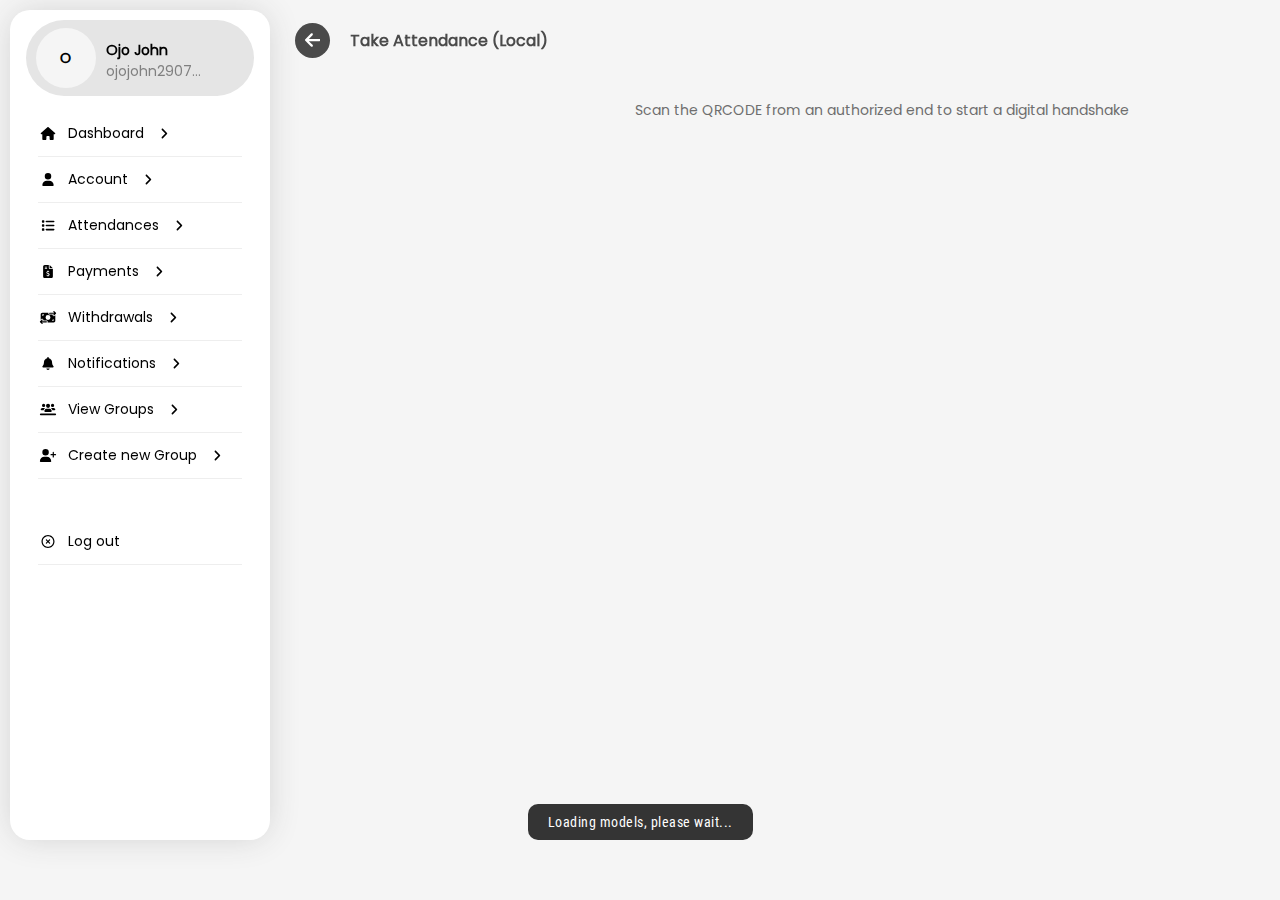
==== assets/static/takeattendance.html @ 8c1d1799 "Initial commit" ====
<!DOCTYPE html>
<html lang="en">
<head>
    <meta charset="UTF-8">
    <meta http-equiv="X-UA-Compatible" content="IE=edge">
    <meta name="viewport" content="width=device-width, initial-scale=1.0">

    <!-- {% load static %} -->
    <link rel="stylesheet" href="../static/locals/general/css/utils.css">
    <!-- <script src="https://cdn.jsdelivr.net/npm/axios/dist/axios.min.js"></script> -->
    <script src="../static/locals/general/script/jquery.js"></script>
    
    <link rel="stylesheet" href="../static/locals/takeattendance/css/style.css">
    
</head>
<body>
    <div class="popalertBox">
        <style>
            .popalertBox{
                position: fixed;
                width: 100vw;
                bottom: 60px;
                display: none;
                z-index: 220;
            }
            .popalertBox .mypop{
                width: max-content;
                max-width: 90%;
                margin: 0px auto;
                padding: 10px 20px;
                border-radius: 10px;
                background-color: #343434;
                transition: opacity 0.3s ease-in;
                color: white;
                font-weight: normal;
                font-family: 'Roboto Condensed', sans-serif;
                font-size: 14px;
                letter-spacing: 0.5px;
                opacity:1;
            }
        </style>
        <div class="mypop"></div>
        <script>
            function popAlert(text, live_on){
                $(".popalertBox").css('display', 'block');
                $(".popalertBox .mypop").css('opacity', '1').html(text);
                if (typeof(popSuper) != 'undefined'){
                    clearTimeout(popSuper)
                }
               

                if (!live_on){
                    
                    popSuper = setTimeout(() => {
                        $(".popalertBox .mypop").css('opacity', '0');
                        setTimeout(() => {
                            $(".popalertBox").css('display', 'none');
                        }, 400);
                    }, 2000);
                }else{
                    let obj = {
                        kill:()=>{
                            $(".popalertBox .mypop").css('opacity', '0');
                            $(".popalertBox").css('display', 'none');
                        },
                        text:(text)=>{
                            $(".popalertBox .mypop").css('opacity', '1').html(text);
                        }
                    }
                    return obj
                }
            }
        </script>
    </div>

    <script>
        EMPIRICAL = {}
        function requestHandle(packet){
            // packet = {
            //     url:"/user/create",
            //     data:{},
            //     callback:()=>{},
            // }
            axios({
                method: 'POST',
                url: window.location.origin + packet.url,
                headers: {
                    'Cache-Control': 'no-cache',
                    'Pragma': 'no-cache',
                    "X-CSRFToken" : $("input[name='csrfmiddlewaretoken']").val()
                },
                data: packet.data
            }).then(response => {
                packet.callback(response.data)                
            }).catch(error => {
                console.log(error);
                packet.callback({
                    passed:false,
                    Message:error.message
                })
            })  
        }
    </script>

    <div class="alertsuper" id="alertsuper" style="display: none;">
        <div class="alertbox">
            <div class="head">head</div>
            <div class="text">Text</div>
            <div class="but-hold">
                <div class="actions negative" >Cancel</div>
                <div class="actions positive">Proceed</div>
            </div>
        </div>
        <style>
            .alertsuper{
                position: fixed;
                top: 0px;
                left: 0px;
                z-index: 10;
                width: 100%;
                height: 100vh;                   
                display: flex;
                flex-direction: column;
                justify-content: center;
                backdrop-filter: blur(10px) 
            }

            .alertbox{      
                position: relative;
                top: -5%;              
                width: 80%;
                padding: 10px;
                margin: 0px auto;
                max-height: 70vh;
                overflow-y: scroll;
                max-width: 300px;
                border-radius: 10px;
                box-shadow: 0px 0px 36px -12px grey;
                background-color: #f5f5f5e8;
                backdrop-filter: blur(10px);
            }
            .alertbox .head{
                font-weight: bold;
                text-align: center;
                padding: 10px 0px;
                border-bottom: 1px solid grey;
            }    
            .alertbox .text{
                padding: 20px 10px;
                font-size: 15px;
            }
            .alertbox .but-hold{
                display: flex;
                justify-content: space-around;
            }
            .alertbox .but-hold > :nth-child(n){
                padding: 10px;
                cursor: pointer;
                font-size: 13px;
                font-weight: bold;
                background-color: #f5f5f542;
                border-radius: 10px;
            }
        </style>
        <script>
            function confirmChoice(data){
                // data = {
                    //     head:"Headtect",
                    //     text:text,
                    //     postiveCallback:func,
                    //     negativeCallback:func
                // }
                
                $("#alertsuper").css({"display":'flex'});
                $("#alertsuper .head").text(data.head);
                $("#alertsuper .text").html(data.text);
                
                $("#alertsuper .actions").unbind("click");
                $("#alertsuper .positive").click(() => {
                    $("#alertsuper").css({"display":'none'});
                    data.positiveCallback()
                });
                $("#alertsuper .negative").click(function(){
                    $("#alertsuper").css({"display":'none'});
                    data.negativeCallback();                    
                });
            }
        </script>
    </div>  

    <div class="profileEdit-super dataCollect"   id="dataCollect" style="display: none;">
        <div class="profileEdit">
            <div class="head">Edit Profile</div>
            <div class="head-text">Lorem ipsum dolor sit amet consectetur adipisicing elit. Aperiam, facilis! Minima rerum placeat amet eius at temporibus obcaecati porro deserunt!</div>

            <div class="entries-hold">
                <div class="entries">
                    <div class="">Password</div>
                    <input type="text" value="" placeholder="Enter New Password">
                </div>
            </div>
           
            
            <div class="action">
                <div class="cancel">Cancel</div>
                <div class="proceed">Proceed</div>
            </div>
        </div>
        <style>
            .dataCollect.profileEdit-super{
                position: fixed;
                top: 0px;
                left: 0px;
                z-index: 5;
                width: 100%;
                height: 100vh;    
                padding: 20px 0;  
                overflow-y: scroll;             
                display: flex;
                justify-content: center;
                flex-direction: column;
                backdrop-filter: blur(10px);
            }
            .dataCollect .profileEdit{
                position: relative;
                margin: 20px 0;
                align-self: center;
                width: 80%;
                padding: 15px;
                margin: 0px auto;
                max-width: 300px;
                border-radius: 10px;
                box-shadow: 0px 0px 36px -12px grey;
                background-color: #f5f5f5;
            }
            .dataCollect .entries{
                margin: 10px 0;
            }
            .profileEdit > .head{
                padding-bottom: 5px;
                border-bottom: 1px dashed grey;
            }
            .profileEdit >.head-text{
                padding: 10px 0;
                font-size: 14px;
                color: grey;
            }

            .profileEdit .head{
                text-align: center;
                font-weight: bold;
            }
            .profileEdit .entries-hold{
                padding: 5px 0;
                margin: 10px 0;
                font-size: 14px;
            }
            .profileEdit .entries-hold textarea{
                width: 100%;
                height: 120px;
                padding: 10px;
                border: none;
                outline: none;
                border-radius: 5px;

            }
            

            .profileEdit .entries-hold .head{
                text-align: left;
                padding: 5px 0;
            }
            .entries-hold input{
                border: none;
                border-radius: 6px;
                background-color: white;
                outline: none;
                padding: 10px;
                width: 100%;
            }
            .entries-hold.last{
                border-top: 1px dashed grey;
                padding-top: 20px;
            }
            .profileEdit .action{
                width: calc(100% - 10px);
                margin: 5px 0;
                color: white;
                cursor: pointer;
                display: flex;
                justify-content: flex-end;
            }
            .profileEdit .action div.cancel{
                background-color: whitesmoke;
                color: black;
            }


            .profileEdit .action > :nth-child(n){
                cursor: pointer;
                padding: 5px;
                font-size: 14px;
                color: black;
                font-weight: bold;
                margin-top: 15px;
                width: 30%;
                text-align: center;
                border-radius: 4px;
            }

        </style>    
        <script>
            function dataCollect(data){
                // data = { 
                //         entryset:[
                //             {name:"Email", required:true, keyname:"email", 'placeholder':"the placeholder"},
                //             {name:"Name", required:false, keyname:"name"},
                //         ],
                //         positiveCallback:()=>{},
                //         negativeCallback:()=>{},
                //         head:"The head",
                //         headtext:"The freaking text that shoulkd be on the head",

                // }
                
                let app_str = '';
                for (let i = 0; i < data.entryset.length; i++) {
                    const entry = data.entryset[i];
                    let req = entry.required ? "required" : "non"
                    app_str += `<div class="entries" key="${entry.keyname}" class="${i}" reqstat="${req}">
                                    <div class="keyname">${entry.name}</div>
                                    <input type="${entry.type}" value="" placeholder="${entry.placeholder?entry.placeholder:"Enter value here"}">
                                </div>`;
                }

                $("#dataCollect .entries-hold").html(app_str);
                $("#dataCollect").css({display:"flex"});
                $("#dataCollect .profileEdit > .head").html(data.head);

                if (data.headtext){
                    $("#dataCollect .profileEdit > .head-text").html(data.headtext).css("display", "block");
                }else{
                    $("#dataCollect .profileEdit > .head-text").text("").css("display", "none");
                }
                $("#dataCollect .action > div").unbind("click");
                $("#dataCollect .proceed").click(() => {
                    let isnotin = false;
                    let isnotin_name = '';
                    let retData = {}
                    $("#dataCollect .entries").each(function(){
                        let rqd_val = $(this).find("input").val();

                        if ($(this).attr("reqstat") == 'required'){
                            if (!isnotin){
                                isnotin = rqd_val == "";
                                isnotin_name =  $(this).find(".keyname").text()
                            }                            
                        }
                        retData[$(this).attr("key")] = rqd_val
                        
                    });
                    if (isnotin){
                        popAlert(isnotin_name + " is required!");
                        return
                    }
                    $("#dataCollect").css({display:"none"});
                    data.positiveCallback(retData);
                });
                $("#dataCollect .cancel").click(function(){
                    $("#dataCollect").css({display:"none"});
                    data.negativeCallback();
                })                

            }
        </script>
    </div>

    <section class="inner flex main-content">
        <section class="subhold">
            <!-- Head Nav -->
            <div class="top-nav">
                <div class="arrow c-vert" id="page-back-button">
                    <svg xmlns="http://www.w3.org/2000/svg" viewBox="0 0 448 512"><!--! Font Awesome Pro 6.2.1 by @fontawesome - https://fontawesome.com License - https://fontawesome.com/license (Commercial License) Copyright 2022 Fonticons, Inc. --><path d="M9.4 233.4c-12.5 12.5-12.5 32.8 0 45.3l160 160c12.5 12.5 32.8 12.5 45.3 0s12.5-32.8 0-45.3L109.2 288 416 288c17.7 0 32-14.3 32-32s-14.3-32-32-32l-306.7 0L214.6 118.6c12.5-12.5 12.5-32.8 0-45.3s-32.8-12.5-45.3 0l-160 160z"/></svg>
                </div>
                <span class="c-vert">
                    Take Attendance (Local)                    
                </span>      
                <script>$("#page-back-button").click(()=>{history.back()})</script>
            </div>
            <!-- Content -->
            <section class="content-area">
                <section class="reactport" id="TakeAttendance" for="TakeAttendance">
                    <span style="font-size: 12px; color: grey; padding: 20px;">Loading models, please wait...</span>
                    
                </section>
                <style>
                    body{
                        background-color: whitesmoke;
                        box-sizing: border-box;
                    }
                    .headtexthold{
                        width:70%;
                        margin: 20px auto;
                        color: #6e6e6e;
                        text-align: right;
                        font-size: 14px;
                    }
                    .face-filmer-wrap{
                        position: relative;
                        width: 100%;
                        opacity: 1;
                        transition: all 0.6s ease;
                    }
                    .face-filmer{
                        display: flex;
                        margin: 0px auto;
                        border: 2px dashed grey;
                    }
                    .face-filmer-wrap .video-hold{
                        width: 100%;
                        height: max-content;
                        position: relative;
                        margin: 0px auto;
                    }
                    .face-filmer-wrap .video-hold.face{
                        width:max-content;
                    }
                    .face-filmer-wrap .video-hold.face .face-filmer{
                        position: absolute;
                    }
                    .face-filmer-wrap .video-hold.face .circle{
                        position: relative;
                    }
        
        
        
        
                    .face-filmer-wrap .video-hold #reader{
                        margin: 0px auto;
                    }
                    .face-filmer-wrap .video-hold .qrshower{
                        margin: 0px auto;
                    }
        
                    .face-filmer-wrap .video-hold .scanner{
                        width: 100%;
                        height: 10%;
                        background-image: linear-gradient(to bottom, rgba(255, 255, 255, 0),  rgba(0, 0, 0, 0.486),rgb(0, 0, 0), rgba(0, 0, 0, 0.514), rgba(255, 255, 255, 0));
                        position: absolute;
                        top: 0;
                        animation-iteration-count: infinite;
                        animation-timing-function: ease-in-out;
                        animation-direction: alternate;
                        animation-duration: 1s;
                        animation-name: slidescanner;
                        display: none;
                    }
                    .face-filmer-wrap .capturehold{
                        display: none;
                        position: absolute;
                        padding: 10px;
                        top: 0px;
                        background-color:whitesmoke;
                        border-radius: 100%;
                        box-shadow: 0px 0px 10px -2px grey;
                        width: 100%;
                        height: 100%;
                    }
                    .face-filmer-wrap .capturehold img{
                        width: 100%;
                        height: 100%;
                        border-radius: 100%;
                        transform: scaleX(-1);
                    }
        
                    .open-new {
                        width: 70%;
                        margin: 20px auto;
                        display: flex;
                        font-size: 14px;
                    }
                    .open-new.for-hold{
                        background-color: #d5d5d5;
                        justify-content: center;
                        border-radius: 4px;
                        padding: 10px;
                        color: #666565;
                        border-right: 2px solid green;
                        border-left: 2px solid green;
                        display: flex;
                    }
                    .open-new.for-hold div{
                        margin-left: 5px;
                        padding: 2px 10px;
                    }
                    .open-new .text{
                        width: 100%;
                    }
        
                    .open-new span.mark-new{
                        padding: 5px 10px;
                        background-color: gainsboro;
                        text-align: center;
                        border-radius: 5px;
                        font-size: 13px;
                        color: black;
                        width: 100%;
                        display: block;
                        margin-left: 5px;
                    }
        
                    
                    .circle{
                        position: absolute;
                        top: -4px;
                        left: -4px;
                        margin: 0px auto;
                        height: calc(100% + 8px);
                        display: none;
                        width: calc(100% + 8px);
                        background-color: rgba(255, 0, 0, 0);
                        animation-iteration-count: infinite;
                        animation-timing-function: ease-out;
                        animation-direction: alternate;
                        animation-duration: 4s;
                    }
                    .controller{
                        margin: 30px 0;
                        justify-content: center;
                        display: flex;
                        width: 100%;
                    }
                    .controller #snap{
                        padding: 12px;
                        background-color: #707070;
                        border-radius: 8px;
                        outline: none;
                        width: 70%;
                        border: none;
                        color: white;
                        font-weight: bold;
                    }
                    .controller2{
                        margin: 30px auto;
                        width: max-content;
                        width: 70%;
                        justify-content: space-between;
                        display: flex;
                    }
                    .controller2 .action2{
                        padding: 12px;
                        background-color: #707070;
                        font-weight: bold;
                        outline: none;
                        cursor: pointer;
                        border: none;
                        border-radius: 8px;
                        color: white;
                        transition: all 0.3s ease;
                    }
        
                    .controller2 #cancel2{
                        width: 48%;
                        padding: 0px;
                        overflow: hidden;
                        background-color: grey;
                    }
                    .controller2 #snap2{
                        width: 48%;
                    }
                    @keyframes rotatecircle {
                        0% {transform: rotate(0deg);}
                        25% {transform: rotate(10deg);}
                        75% {transform: rotate(120deg);}
                        100% {transform: rotate(80deg);}
                    }
                    @keyframes slidescanner {
                        0% {top: 0;}
                        100% {top: 90%;}
                    }
        
                    /* =====WAVE===== */
                    .load-overlay{
                        position: absolute;
                        top: 0;
                        height: 100%;
                        margin: 0px auto;
                        width: 100%;
                        display: flex;
                        justify-content: center;
                        flex-direction: column;
                        border-radius: 100%;
                        background-color: #00000085;
                        backdrop-filter: blur(2px);
                    }
                    .wave-hold {
                        height: 50px;
                        display: flex;
                        justify-content: center;
                        align-items: center;
                        width: 100%;
                    }
        
                    .wave {
                        width: 3px;
                        height: 50%;
                        background-color: white;
                        margin: 5px;
                        animation: wave 0.6s linear infinite;
                        border-radius: 20px;
                    }
                    .wave:nth-child(2) {
                    animation-delay: 0.1s;
                    }
                    .wave:nth-child(3) {
                    animation-delay: 0.2s;
                    }
                    .wave:nth-child(4) {
                    animation-delay: 0.3s;
                    }
                    .wave:nth-child(5) {
                    animation-delay: 0.4s;
                    }
                    .wave:nth-child(6) {
                    animation-delay: 0.5s;
                    }
                    .wave:nth-child(7) {
                    animation-delay: 0.6s;
                    }
                    .wave:nth-child(8) {
                    animation-delay: 0.7s;
                    }
                    .wave:nth-child(9) {
                    animation-delay: 0.8s;
                    }
                    .wave:nth-child(10) {
                    animation-delay: 0.9s;
                    }
        
                    @keyframes wave {
                        0% {
                            transform: scale(0);
                        }
                        50% {
                            transform: scale(1);
                        }
                        100% {
                            transform: scale(0);
                        }
                    }
                </style>
            </section>
            
        </section>
    </section>
    <section class="nav-tab c-vert">
        <div class="super-hold">
            <div class="cancel">
                <svg style="height: 15px;" xmlns="http://www.w3.org/2000/svg" viewBox="0 0 320 512"><!--! Font Awesome Pro 6.3.0 by @fontawesome - https://fontawesome.com License - https://fontawesome.com/license (Commercial License) Copyright 2023 Fonticons, Inc. --><path d="M310.6 150.6c12.5-12.5 12.5-32.8 0-45.3s-32.8-12.5-45.3 0L160 210.7 54.6 105.4c-12.5-12.5-32.8-12.5-45.3 0s-12.5 32.8 0 45.3L114.7 256 9.4 361.4c-12.5 12.5-12.5 32.8 0 45.3s32.8 12.5 45.3 0L160 301.3 265.4 406.6c12.5 12.5 32.8 12.5 45.3 0s12.5-32.8 0-45.3L205.3 256 310.6 150.6z"/></svg>                    
            </div>
            <div class="userpack c-vert">
                <!-- <img src="../static/dashboard/img/user.png" alt=""> -->
                <div class="details-hold">
                    <div class="initial-hold c-vert">O</div>
                    <div class="subdet c-vert">
                        <span class="name __to_load c-vert preventOverflow" item="name">Ojo John</span>
                        <span class="mail __to_load preventOverflow" item="email">ojojohn2907@gmail.com</span>
                    </div>
                </div>
            </div>

            <div class="nav-itempack">
                <div class="nav-item" redir="/dashboard">
                    <span class="svghold c-vert">
                        <svg xmlns="http://www.w3.org/2000/svg" height="1em" viewBox="0 0 576 512"><!--! Font Awesome Free 6.4.2 by @fontawesome - https://fontawesome.com License - https://fontawesome.com/license (Commercial License) Copyright 2023 Fonticons, Inc. --><path d="M575.8 255.5c0 18-15 32.1-32 32.1h-32l.7 160.2c0 2.7-.2 5.4-.5 8.1V472c0 22.1-17.9 40-40 40H456c-1.1 0-2.2 0-3.3-.1c-1.4 .1-2.8 .1-4.2 .1H416 392c-22.1 0-40-17.9-40-40V448 384c0-17.7-14.3-32-32-32H256c-17.7 0-32 14.3-32 32v64 24c0 22.1-17.9 40-40 40H160 128.1c-1.5 0-3-.1-4.5-.2c-1.2 .1-2.4 .2-3.6 .2H104c-22.1 0-40-17.9-40-40V360c0-.9 0-1.9 .1-2.8V287.6H32c-18 0-32-14-32-32.1c0-9 3-17 10-24L266.4 8c7-7 15-8 22-8s15 2 21 7L564.8 231.5c8 7 12 15 11 24z"/></svg>                    </span>
                    <span class="ttl">Dashboard</span>
                    <span class="svghold c-vert">
                        <svg  xmlns="http://www.w3.org/2000/svg" viewBox="0 0 256 512"><!--! Font Awesome Pro 6.3.0 by @fontawesome - https://fontawesome.com License - https://fontawesome.com/license (Commercial License) Copyright 2023 Fonticons, Inc. --><path d="M246.6 233.4c12.5 12.5 12.5 32.8 0 45.3l-160 160c-12.5 12.5-32.8 12.5-45.3 0s-12.5-32.8 0-45.3L178.7 256 41.4 118.6c-12.5-12.5-12.5-32.8 0-45.3s32.8-12.5 45.3 0l160 160z"/></svg>
                    </span>
                </div>
                <div class="nav-item" redir="/account">
                    <span class="svghold c-vert">
                        <svg xmlns="http://www.w3.org/2000/svg" height="1em" viewBox="0 0 448 512"><!--! Font Awesome Free 6.4.2 by @fontawesome - https://fontawesome.com License - https://fontawesome.com/license (Commercial License) Copyright 2023 Fonticons, Inc. --><path d="M224 256A128 128 0 1 0 224 0a128 128 0 1 0 0 256zm-45.7 48C79.8 304 0 383.8 0 482.3C0 498.7 13.3 512 29.7 512H418.3c16.4 0 29.7-13.3 29.7-29.7C448 383.8 368.2 304 269.7 304H178.3z"/></svg>
                    </span>
                    <span class="ttl">Account</span>
                    <span class="svghold c-vert">
                        <svg  xmlns="http://www.w3.org/2000/svg" viewBox="0 0 256 512"><!--! Font Awesome Pro 6.3.0 by @fontawesome - https://fontawesome.com License - https://fontawesome.com/license (Commercial License) Copyright 2023 Fonticons, Inc. --><path d="M246.6 233.4c12.5 12.5 12.5 32.8 0 45.3l-160 160c-12.5 12.5-32.8 12.5-45.3 0s-12.5-32.8 0-45.3L178.7 256 41.4 118.6c-12.5-12.5-12.5-32.8 0-45.3s32.8-12.5 45.3 0l160 160z"/></svg>
                    </span>
                </div>
                <div class="nav-item limited" to="member rep" redir="/allattendances">
                    <span class="svghold c-vert">
                        <svg xmlns="http://www.w3.org/2000/svg" viewBox="0 0 512 512"><!--! Font Awesome Pro 6.3.0 by @fontawesome - https://fontawesome.com License - https://fontawesome.com/license (Commercial License) Copyright 2023 Fonticons, Inc. --><path d="M40 48C26.7 48 16 58.7 16 72v48c0 13.3 10.7 24 24 24H88c13.3 0 24-10.7 24-24V72c0-13.3-10.7-24-24-24H40zM192 64c-17.7 0-32 14.3-32 32s14.3 32 32 32H480c17.7 0 32-14.3 32-32s-14.3-32-32-32H192zm0 160c-17.7 0-32 14.3-32 32s14.3 32 32 32H480c17.7 0 32-14.3 32-32s-14.3-32-32-32H192zm0 160c-17.7 0-32 14.3-32 32s14.3 32 32 32H480c17.7 0 32-14.3 32-32s-14.3-32-32-32H192zM16 232v48c0 13.3 10.7 24 24 24H88c13.3 0 24-10.7 24-24V232c0-13.3-10.7-24-24-24H40c-13.3 0-24 10.7-24 24zM40 368c-13.3 0-24 10.7-24 24v48c0 13.3 10.7 24 24 24H88c13.3 0 24-10.7 24-24V392c0-13.3-10.7-24-24-24H40z"/></svg>
                    </span>
                    <span class="ttl">Attendances</span>
                    <span class="svghold c-vert">
                        <svg  xmlns="http://www.w3.org/2000/svg" viewBox="0 0 256 512"><!--! Font Awesome Pro 6.3.0 by @fontawesome - https://fontawesome.com License - https://fontawesome.com/license (Commercial License) Copyright 2023 Fonticons, Inc. --><path d="M246.6 233.4c12.5 12.5 12.5 32.8 0 45.3l-160 160c-12.5 12.5-32.8 12.5-45.3 0s-12.5-32.8 0-45.3L178.7 256 41.4 118.6c-12.5-12.5-12.5-32.8 0-45.3s32.8-12.5 45.3 0l160 160z"/></svg>
                    </span>
                </div>
                <div class="nav-item limited" to="member rep" redir="/allpayments">
                    <span class="svghold c-vert">
                        <svg xmlns="http://www.w3.org/2000/svg" viewBox="0 0 384 512"><!--! Font Awesome Pro 6.3.0 by @fontawesome - https://fontawesome.com License - https://fontawesome.com/license (Commercial License) Copyright 2023 Fonticons, Inc. --><path d="M64 0C28.7 0 0 28.7 0 64V448c0 35.3 28.7 64 64 64H320c35.3 0 64-28.7 64-64V160H256c-17.7 0-32-14.3-32-32V0H64zM256 0V128H384L256 0zM64 80c0-8.8 7.2-16 16-16h64c8.8 0 16 7.2 16 16s-7.2 16-16 16H80c-8.8 0-16-7.2-16-16zm0 64c0-8.8 7.2-16 16-16h64c8.8 0 16 7.2 16 16s-7.2 16-16 16H80c-8.8 0-16-7.2-16-16zm128 72c8.8 0 16 7.2 16 16v17.3c8.5 1.2 16.7 3.1 24.1 5.1c8.5 2.3 13.6 11 11.3 19.6s-11 13.6-19.6 11.3c-11.1-3-22-5.2-32.1-5.3c-8.4-.1-17.4 1.8-23.6 5.5c-5.7 3.4-8.1 7.3-8.1 12.8c0 3.7 1.3 6.5 7.3 10.1c6.9 4.1 16.6 7.1 29.2 10.9l.5 .1 0 0 0 0c11.3 3.4 25.3 7.6 36.3 14.6c12.1 7.6 22.4 19.7 22.7 38.2c.3 19.3-9.6 33.3-22.9 41.6c-7.7 4.8-16.4 7.6-25.1 9.1V440c0 8.8-7.2 16-16 16s-16-7.2-16-16V422.2c-11.2-2.1-21.7-5.7-30.9-8.9l0 0c-2.1-.7-4.2-1.4-6.2-2.1c-8.4-2.8-12.9-11.9-10.1-20.2s11.9-12.9 20.2-10.1c2.5 .8 4.8 1.6 7.1 2.4l0 0 0 0 0 0c13.6 4.6 24.6 8.4 36.3 8.7c9.1 .3 17.9-1.7 23.7-5.3c5.1-3.2 7.9-7.3 7.8-14c-.1-4.6-1.8-7.8-7.7-11.6c-6.8-4.3-16.5-7.4-29-11.2l-1.6-.5 0 0c-11-3.3-24.3-7.3-34.8-13.7c-12-7.2-22.6-18.9-22.7-37.3c-.1-19.4 10.8-32.8 23.8-40.5c7.5-4.4 15.8-7.2 24.1-8.7V232c0-8.8 7.2-16 16-16z"/></svg>
                    </span>
                    <span class="ttl">Payments</span>
                    <span class="svghold c-vert">
                        <svg  xmlns="http://www.w3.org/2000/svg" viewBox="0 0 256 512"><!--! Font Awesome Pro 6.3.0 by @fontawesome - https://fontawesome.com License - https://fontawesome.com/license (Commercial License) Copyright 2023 Fonticons, Inc. --><path d="M246.6 233.4c12.5 12.5 12.5 32.8 0 45.3l-160 160c-12.5 12.5-32.8 12.5-45.3 0s-12.5-32.8 0-45.3L178.7 256 41.4 118.6c-12.5-12.5-12.5-32.8 0-45.3s32.8-12.5 45.3 0l160 160z"/></svg>
                    </span>
                </div>
                <div class="nav-item limited" to="member rep" redir="/withdrawals">
                    <span class="svghold c-vert">
                        <svg xmlns="http://www.w3.org/2000/svg" height="1em" viewBox="0 0 640 512"><!--! Font Awesome Free 6.4.2 by @fontawesome - https://fontawesome.com License - https://fontawesome.com/license (Commercial License) Copyright 2023 Fonticons, Inc. --><path d="M535 41c-9.4-9.4-9.4-24.6 0-33.9s24.6-9.4 33.9 0l64 64c4.5 4.5 7 10.6 7 17s-2.5 12.5-7 17l-64 64c-9.4 9.4-24.6 9.4-33.9 0s-9.4-24.6 0-33.9l23-23L384 112c-13.3 0-24-10.7-24-24s10.7-24 24-24l174.1 0L535 41zM105 377l-23 23L256 400c13.3 0 24 10.7 24 24s-10.7 24-24 24L81.9 448l23 23c9.4 9.4 9.4 24.6 0 33.9s-24.6 9.4-33.9 0L7 441c-4.5-4.5-7-10.6-7-17s2.5-12.5 7-17l64-64c9.4-9.4 24.6-9.4 33.9 0s9.4 24.6 0 33.9zM96 64H337.9c-3.7 7.2-5.9 15.3-5.9 24c0 28.7 23.3 52 52 52l117.4 0c-4 17 .6 35.5 13.8 48.8c20.3 20.3 53.2 20.3 73.5 0L608 169.5V384c0 35.3-28.7 64-64 64H302.1c3.7-7.2 5.9-15.3 5.9-24c0-28.7-23.3-52-52-52l-117.4 0c4-17-.6-35.5-13.8-48.8c-20.3-20.3-53.2-20.3-73.5 0L32 342.5V128c0-35.3 28.7-64 64-64zm64 64H96v64c35.3 0 64-28.7 64-64zM544 320c-35.3 0-64 28.7-64 64h64V320zM320 352a96 96 0 1 0 0-192 96 96 0 1 0 0 192z"/></svg>
                    </span>
                    <span class="ttl">Withdrawals</span>
                    <span class="svghold c-vert">
                        <svg  xmlns="http://www.w3.org/2000/svg" viewBox="0 0 256 512"><!--! Font Awesome Pro 6.3.0 by @fontawesome - https://fontawesome.com License - https://fontawesome.com/license (Commercial License) Copyright 2023 Fonticons, Inc. --><path d="M246.6 233.4c12.5 12.5 12.5 32.8 0 45.3l-160 160c-12.5 12.5-32.8 12.5-45.3 0s-12.5-32.8 0-45.3L178.7 256 41.4 118.6c-12.5-12.5-12.5-32.8 0-45.3s32.8-12.5 45.3 0l160 160z"/></svg>
                    </span>
                </div>
                
                <div class="nav-item" redir="/notifications">
                    <span class="svghold c-vert">
                        <svg xmlns="http://www.w3.org/2000/svg" viewBox="0 0 448 512"><!--! Font Awesome Pro 6.3.0 by @fontawesome - https://fontawesome.com License - https://fontawesome.com/license (Commercial License) Copyright 2023 Fonticons, Inc. --><path d="M224 0c-17.7 0-32 14.3-32 32V51.2C119 66 64 130.6 64 208v18.8c0 47-17.3 92.4-48.5 127.6l-7.4 8.3c-8.4 9.4-10.4 22.9-5.3 34.4S19.4 416 32 416H416c12.6 0 24-7.4 29.2-18.9s3.1-25-5.3-34.4l-7.4-8.3C401.3 319.2 384 273.9 384 226.8V208c0-77.4-55-142-128-156.8V32c0-17.7-14.3-32-32-32zm45.3 493.3c12-12 18.7-28.3 18.7-45.3H224 160c0 17 6.7 33.3 18.7 45.3s28.3 18.7 45.3 18.7s33.3-6.7 45.3-18.7z"/></svg>
                    </span>
                    <span class="ttl">Notifications</span>
                    <span class="svghold c-vert">
                        <svg  xmlns="http://www.w3.org/2000/svg" viewBox="0 0 256 512"><!--! Font Awesome Pro 6.3.0 by @fontawesome - https://fontawesome.com License - https://fontawesome.com/license (Commercial License) Copyright 2023 Fonticons, Inc. --><path d="M246.6 233.4c12.5 12.5 12.5 32.8 0 45.3l-160 160c-12.5 12.5-32.8 12.5-45.3 0s-12.5-32.8 0-45.3L178.7 256 41.4 118.6c-12.5-12.5-12.5-32.8 0-45.3s32.8-12.5 45.3 0l160 160z"/></svg>
                    </span>
                </div>
                <div class="nav-item" redir="/viewgroups">
                    <span class="svghold c-vert">
                        <svg xmlns="http://www.w3.org/2000/svg" viewBox="0 0 640 512"><!--! Font Awesome Pro 6.4.0 by @fontawesome - https://fontawesome.com License - https://fontawesome.com/license (Commercial License) Copyright 2023 Fonticons, Inc. --><path d="M211.2 96a64 64 0 1 0 -128 0 64 64 0 1 0 128 0zM32 256c0 17.7 14.3 32 32 32h85.6c10.1-39.4 38.6-71.5 75.8-86.6c-9.7-6-21.2-9.4-33.4-9.4H96c-35.3 0-64 28.7-64 64zm461.6 32H576c17.7 0 32-14.3 32-32c0-35.3-28.7-64-64-64H448c-11.7 0-22.7 3.1-32.1 8.6c38.1 14.8 67.4 47.3 77.7 87.4zM391.2 226.4c-6.9-1.6-14.2-2.4-21.6-2.4h-96c-8.5 0-16.7 1.1-24.5 3.1c-30.8 8.1-55.6 31.1-66.1 60.9c-3.5 10-5.5 20.8-5.5 32c0 17.7 14.3 32 32 32h224c17.7 0 32-14.3 32-32c0-11.2-1.9-22-5.5-32c-10.8-30.7-36.8-54.2-68.9-61.6zM563.2 96a64 64 0 1 0 -128 0 64 64 0 1 0 128 0zM321.6 192a80 80 0 1 0 0-160 80 80 0 1 0 0 160zM32 416c-17.7 0-32 14.3-32 32s14.3 32 32 32H608c17.7 0 32-14.3 32-32s-14.3-32-32-32H32z"/></svg>
                    </span>
                    <span class="ttl">View Groups</span>
                    <span class="svghold c-vert">
                        <svg  xmlns="http://www.w3.org/2000/svg" viewBox="0 0 256 512"><!--! Font Awesome Pro 6.3.0 by @fontawesome - https://fontawesome.com License - https://fontawesome.com/license (Commercial License) Copyright 2023 Fonticons, Inc. --><path d="M246.6 233.4c12.5 12.5 12.5 32.8 0 45.3l-160 160c-12.5 12.5-32.8 12.5-45.3 0s-12.5-32.8 0-45.3L178.7 256 41.4 118.6c-12.5-12.5-12.5-32.8 0-45.3s32.8-12.5 45.3 0l160 160z"/></svg>
                    </span>
                </div>

                <div class="nav-item" redir="/creategroup">
                    <span class="svghold c-vert">
                        <svg xmlns="http://www.w3.org/2000/svg" viewBox="0 0 640 512"><!--! Font Awesome Pro 6.4.0 by @fontawesome - https://fontawesome.com License - https://fontawesome.com/license (Commercial License) Copyright 2023 Fonticons, Inc. --><path d="M96 128a128 128 0 1 1 256 0A128 128 0 1 1 96 128zM0 482.3C0 383.8 79.8 304 178.3 304h91.4C368.2 304 448 383.8 448 482.3c0 16.4-13.3 29.7-29.7 29.7H29.7C13.3 512 0 498.7 0 482.3zM504 312V248H440c-13.3 0-24-10.7-24-24s10.7-24 24-24h64V136c0-13.3 10.7-24 24-24s24 10.7 24 24v64h64c13.3 0 24 10.7 24 24s-10.7 24-24 24H552v64c0 13.3-10.7 24-24 24s-24-10.7-24-24z"/></svg>
                    </span>
                    <span class="ttl">Create new Group</span>
                    <span class="svghold c-vert">
                        <svg  xmlns="http://www.w3.org/2000/svg" viewBox="0 0 256 512"><!--! Font Awesome Pro 6.3.0 by @fontawesome - https://fontawesome.com License - https://fontawesome.com/license (Commercial License) Copyright 2023 Fonticons, Inc. --><path d="M246.6 233.4c12.5 12.5 12.5 32.8 0 45.3l-160 160c-12.5 12.5-32.8 12.5-45.3 0s-12.5-32.8 0-45.3L178.7 256 41.4 118.6c-12.5-12.5-12.5-32.8 0-45.3s32.8-12.5 45.3 0l160 160z"/></svg>
                    </span>
                </div>
                
            </div>

            <div class="nav-itempack" style="margin-top: 40px">
                <div class="nav-item" id="db-logout">
                    <span class="svghold c-vert">
                        <svg xmlns="http://www.w3.org/2000/svg" viewBox="0 0 512 512"><!--! Font Awesome Pro 6.3.0 by @fontawesome - https://fontawesome.com License - https://fontawesome.com/license (Commercial License) Copyright 2023 Fonticons, Inc. --><path d="M175 175C184.4 165.7 199.6 165.7 208.1 175L255.1 222.1L303 175C312.4 165.7 327.6 165.7 336.1 175C346.3 184.4 346.3 199.6 336.1 208.1L289.9 255.1L336.1 303C346.3 312.4 346.3 327.6 336.1 336.1C327.6 346.3 312.4 346.3 303 336.1L255.1 289.9L208.1 336.1C199.6 346.3 184.4 346.3 175 336.1C165.7 327.6 165.7 312.4 175 303L222.1 255.1L175 208.1C165.7 199.6 165.7 184.4 175 175V175zM512 256C512 397.4 397.4 512 256 512C114.6 512 0 397.4 0 256C0 114.6 114.6 0 256 0C397.4 0 512 114.6 512 256zM256 48C141.1 48 48 141.1 48 256C48 370.9 141.1 464 256 464C370.9 464 464 370.9 464 256C464 141.1 370.9 48 256 48z"/></svg>                            </span>
                    </span>
                    <span class="ttl">Log out</span>
                </div>
            </div>
            
        </div>
        
    </section>

    <!-- Loads up the side bar data -->
    <script src="../static/locals/general/script/generalscript.js"></script>   

    <!-- Loads up the attendance interaction -->
    <script src="../static/locals/recognition/face-api.min.js"></script>
    <script src="../static/locals/builds/attendance/TakeAttendance.js"></script>

</body>


</html>
---- assets/static/locals/general/css/utils.css ----
/* latin */
  @font-face {
    font-family: 'Poppins';
    font-style: normal;
    font-weight: 400;
    font-display: swap;
    src: url(../fonts/poppins.woff2) format('woff2');
    unicode-range: U+0000-00FF, U+0131, U+0152-0153, U+02BB-02BC, U+02C6, U+02DA, U+02DC, U+0304, U+0308, U+0329, U+2000-206F, U+2074, U+20AC, U+2122, U+2191, U+2193, U+2212, U+2215, U+FEFF, U+FFFD;
  }
  @font-face {
    font-family: 'Roboto Condensed';
    font-style: normal;
    font-weight: 400;
    font-display: swap;
    src: url(../fonts/roboto.woff2) format('woff2');
    unicode-range: U+0000-00FF, U+0131, U+0152-0153, U+02BB-02BC, U+02C6, U+02DA, U+02DC, U+0304, U+0308, U+0329, U+2000-206F, U+2074, U+20AC, U+2122, U+2191, U+2193, U+2212, U+2215, U+FEFF, U+FFFD;
  }
  
  body, *{
    /* font-family: 'Raleway', sans-serif; */
    margin: 0px;
    padding: 0px;
    box-sizing: border-box;
    font-family: "Poppins", sans-serif;
    -webkit-user-select: none; /* Safari */
    -ms-user-select: none; /* IE 10 and IE 11 */
    user-select: none; /* Standard syntax */
    -webkit-tap-highlight-color: rgba(128, 128, 128, 0);
}
.inner {
    width: 100%;
    flex-direction: column;
    align-items: stretch;
    position: relative;
    overflow-x: hidden;
    margin-bottom: 40px;
}
.inner .subhold {
    width: 100%;
    transition: margin-left 0.6s ease;
    position: relative;
}
svg{
    height: 13px;
}
button{
    outline: none;
}

.c-vert{
    display: flex;
    flex-direction: column;
    justify-content: center;
}
.top-nav {
    height: 80px;
    display: flex;
    padding: 25px 10px;
    position: relative;
    z-index: 100;
}
.top-nav .arrow {
    margin: 0 20px 0 10px;
    align-self: center;
    width: 35px;
    height: 35px;
    background-color: #4a4a4a;
    border-radius: 50%;
}
.top-nav .arrow svg{
    height: 18px;
    fill: white;
    display: flex;
    margin: 0px auto;
}
.top-nav span{
    font-size: 16px;
    text-align: center;
    font-weight: bold;
    color:#4a4a4a;
}

.hidescroll::-webkit-scrollbar {
    display: none;
  }
    .preventOverflow{
        white-space: nowrap;
        overflow: hidden;
        text-overflow: ellipsis;
    } 
  
  /* no scrollbar for IE, Edge and Firefox */
  .hidescroll {
    -ms-overflow-style: none;  /* IE and Edge */
    scrollbar-width: none;  /* Firefox */
  }  

  .hide{
    display: none;
  }

  .nocolor-click{
    -webkit-tap-highlight-color: transparent;
  }


  .content-area{
    width: 100%;
  }
  .content-area .reactport{
    width: 100%;
  }

  /* Navigation */
  .nav-tab{
    position:fixed;
    top: 0px;
    opacity: 0;
    left: -100%;
    width: 280px;
    padding: 10px;
    transition: all 0.4s ease-out;
    height: calc(100vh - 50px);
    }
    .nav-tab .super-hold{
        background-color: white;
        width: 100%;
        box-shadow: 0px 0px 34px -4px #cdcdcd;
        border-radius: 20px;
        height: 100%;
        overflow-y: scroll;
        padding: 10px;
        position: relative;
        font-size: 14px;
    }
    .nav-tab .super-hold .cancel{
        position: absolute;
        right: 35px;
        top: 40px;
    }   
    .nav-tab .super-hold .userpack{
        width: 95%;
        margin: 0px auto;
        border-radius: 51px;
        padding: 8px 10px;
        background-color: #e5e5e5;
    }
    .nav-tab .super-hold .userpack .details-hold{
        display: flex;
    }

    .nav-tab .super-hold .userpack .initial-hold{
        height: 60px;
        min-width: 60px;
        background-color: whitesmoke;
        text-align: center;
        border-radius: 100%;
        margin-right: 10px;
        font-weight: bold;
    }
    .nav-tab .super-hold .userpack .subdet{
        width: 100px;
    }

    .nav-tab .super-hold .userpack .name{
        font-weight: bold;
        margin-top: 5px;
    }
    .nav-tab .super-hold .userpack .mail{
        color: grey;
    }
    .nav-tab .super-hold .nav-itempack{
        width: 85%;
        margin: 15px auto 30px auto;
    }
    .nav-tab .super-hold .abs{
        position: absolute;
        bottom: 0px;
        width: calc(100% - 20px);
        color: grey;
    }

    .nav-item{
        cursor:pointer
    }
    .nav-item svg{
        height: 13px;
        fill: inherit;
    }

    .nav-tab .super-hold .nav-item{
        padding: 12px 0;
        border-bottom: 1px solid rgb(238, 238, 238);
        display: flex;
        cursor:pointer;
    }
    .nav-tab .super-hold .nav-item .svghold{
        width: 20px;
    }
    
    .nav-tab .super-hold .nav-item > :nth-child(n){
        margin-right: 10px;
    }

  @media screen and (min-width: 600px) {
    section.nav-tab{
        opacity: 1;
        display: block;
        left: 0;
        right: unset;
        width: 280px;
        padding: 10px;
    }
    .inner .subhold {
        width: calc(100% - 275px) !important;
        margin-left: 275px;
    }
    .nav-tab .cancel{
        display: none;
    }
    
  }
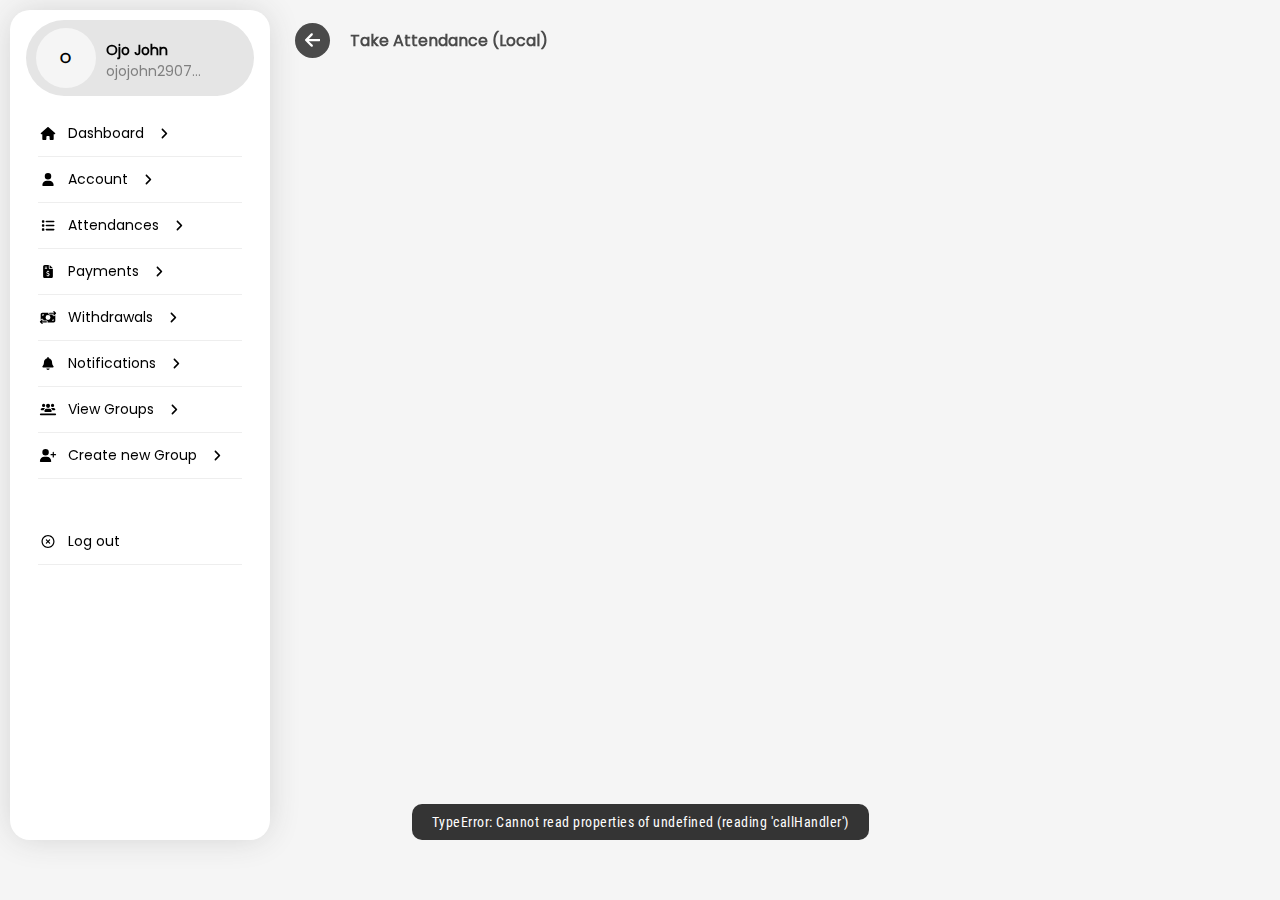
==== commit 42d67b4c: "initial commit" ====
--- a/assets/static/takeattendance.html
+++ b/assets/static/takeattendance.html
@@ -653,6 +653,7 @@
             
         </section>
     </section>
+    
     <section class="nav-tab c-vert">
         <div class="super-hold">
             <div class="cancel">
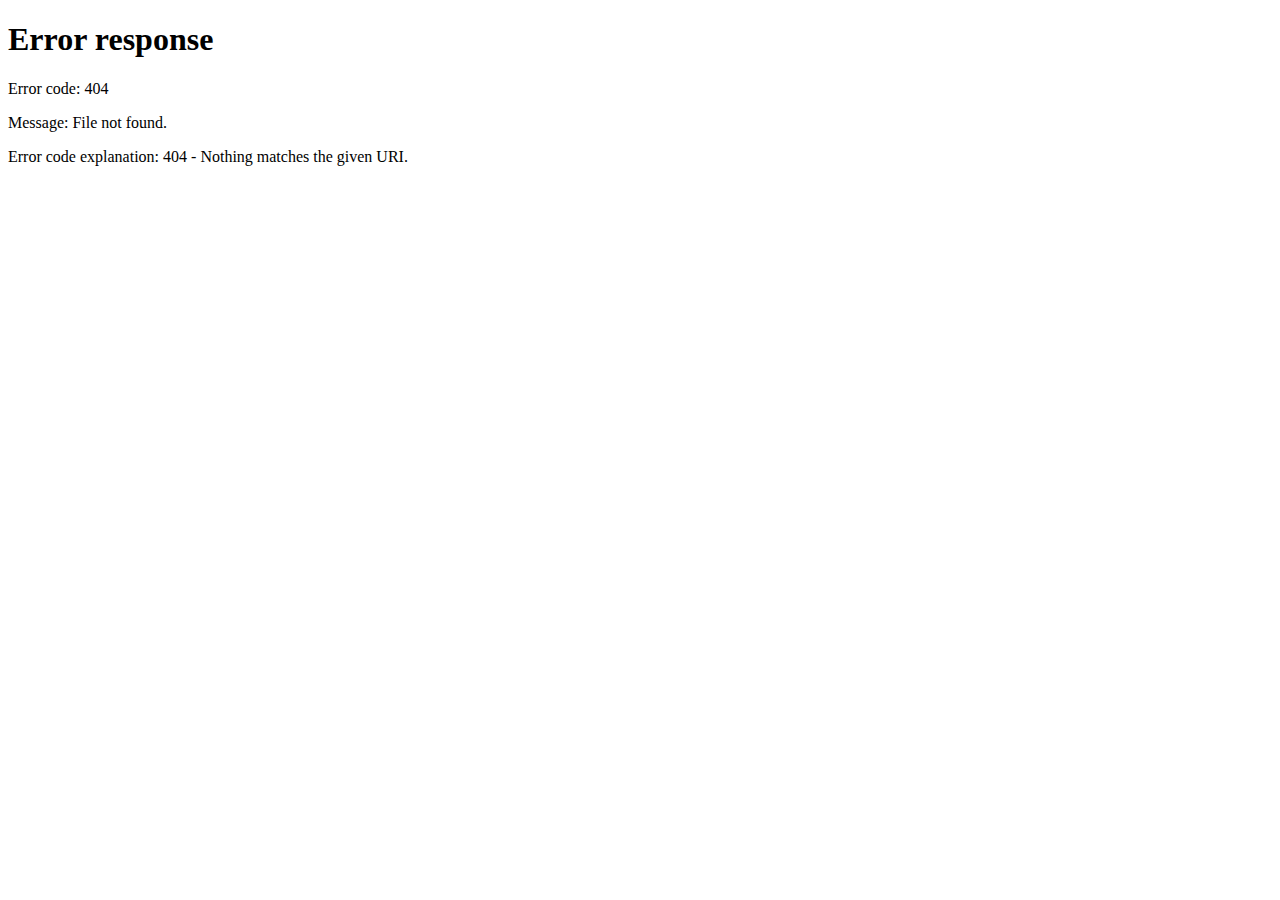
==== commit 11dea39a: "initial commit" ====
--- a/assets/static/takeattendance.html
+++ b/assets/static/takeattendance.html
@@ -431,6 +431,13 @@
                     .face-filmer-wrap .video-hold.face .circle{
                         position: relative;
                     }
+                    .face-filmer-wrap .video-hold.face .circle .content_area{
+                        box-sizing: border-box;
+                        border: 18vw solid #00000025;
+                        height: 100%;
+                        width: 100%;
+                        border-radius: 100%;
+                    }
         
         
         
@@ -653,7 +660,6 @@
             
         </section>
     </section>
-    
     <section class="nav-tab c-vert">
         <div class="super-hold">
             <div class="cancel">
